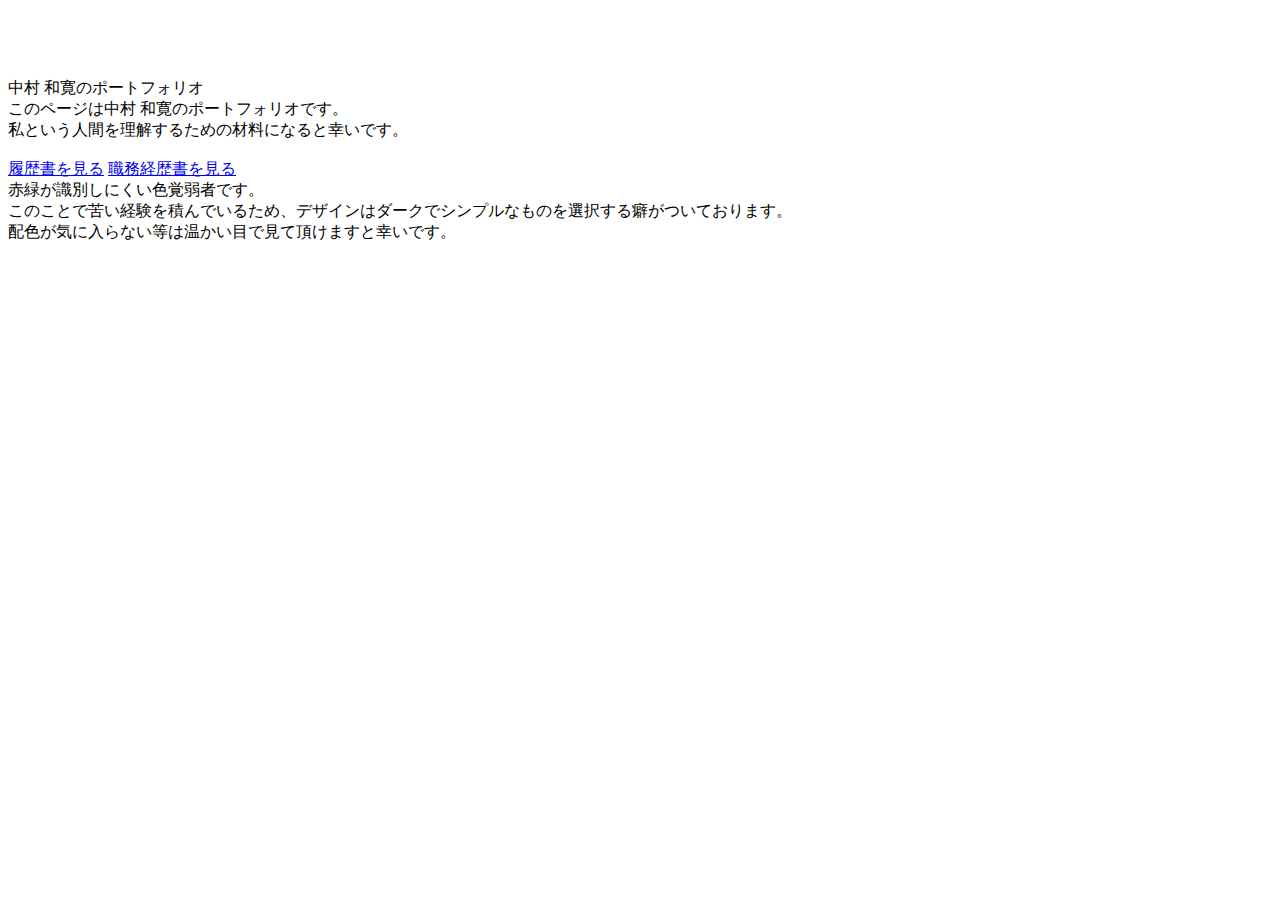
==== index.html @ 7947f09c "deploy用にbaseタグを追記" ====
<!DOCTYPE html>
<html>
<head>
    <meta charset='utf-8'>
    <meta name="viewport" content="width=device-width, initial-scale=1, shrink-to-fit=no">
    <title>中村 和寛のポートフォリオ</title>

    <!-- for GitHub Pages
    <base href="https://kazuhironakamur.github.io/portfolio/" charset="utf-8" />
    -->
    <base href="https://kazuhironakamur.github.io/portfolio/" charset="utf-8" />

    <!-- Bootstrap CSS -->
    <link rel="stylesheet" href="https://stackpath.bootstrapcdn.com/bootstrap/4.2.1/css/bootstrap.min.css" integrity="sha384-GJzZqFGwb1QTTN6wy59ffF1BuGJpLSa9DkKMp0DgiMDm4iYMj70gZWKYbI706tWS" crossorigin="anonymous">
    <link rel="stylesheet" href="style.css" type="text/css" />
</head>
<body>
    <div class="container-fulid">
        <nav class="navbar fixed-top navbar-dark bg-dark">
            <span class="navbar-brand mb-0 h1">中村 和寛のポートフォリオ</span>
        </nav>
    </div>

    <div class="container mt-3">
        このページは中村 和寛のポートフォリオです。<br>
        私という人間を理解するための材料になると幸いです。<br>
        <br>
        <a class="btn btn-info btn-block" href="./resume.html">履歴書を見る</a>
        <a class="btn btn-secondary btn-block" href="./career.html">職務経歴書を見る</a>
        <br>
        赤緑が識別しにくい色覚弱者です。<br>
        このことで苦い経験を積んでいるため、デザインはダークでシンプルなものを選択する癖がついております。<br>
        配色が気に入らない等は温かい目で見て頂けますと幸いです。
    </div>

    <!-- Optional JavaScript -->
    <!-- jQuery first, then Popper.js, then Bootstrap JS -->
    <script src="https://code.jquery.com/jquery-3.3.1.slim.min.js" integrity="sha384-q8i/X+965DzO0rT7abK41JStQIAqVgRVzpbzo5smXKp4YfRvH+8abtTE1Pi6jizo" crossorigin="anonymous"></script>
    <script src="https://cdnjs.cloudflare.com/ajax/libs/popper.js/1.14.6/umd/popper.min.js" integrity="sha384-wHAiFfRlMFy6i5SRaxvfOCifBUQy1xHdJ/yoi7FRNXMRBu5WHdZYu1hA6ZOblgut" crossorigin="anonymous"></script>
    <script src="https://stackpath.bootstrapcdn.com/bootstrap/4.2.1/js/bootstrap.min.js" integrity="sha384-B0UglyR+jN6CkvvICOB2joaf5I4l3gm9GU6Hc1og6Ls7i6U/mkkaduKaBhlAXv9k" crossorigin="anonymous"></script>
</body>
</html>
---- style.css ----
body { padding-top: 70px; }
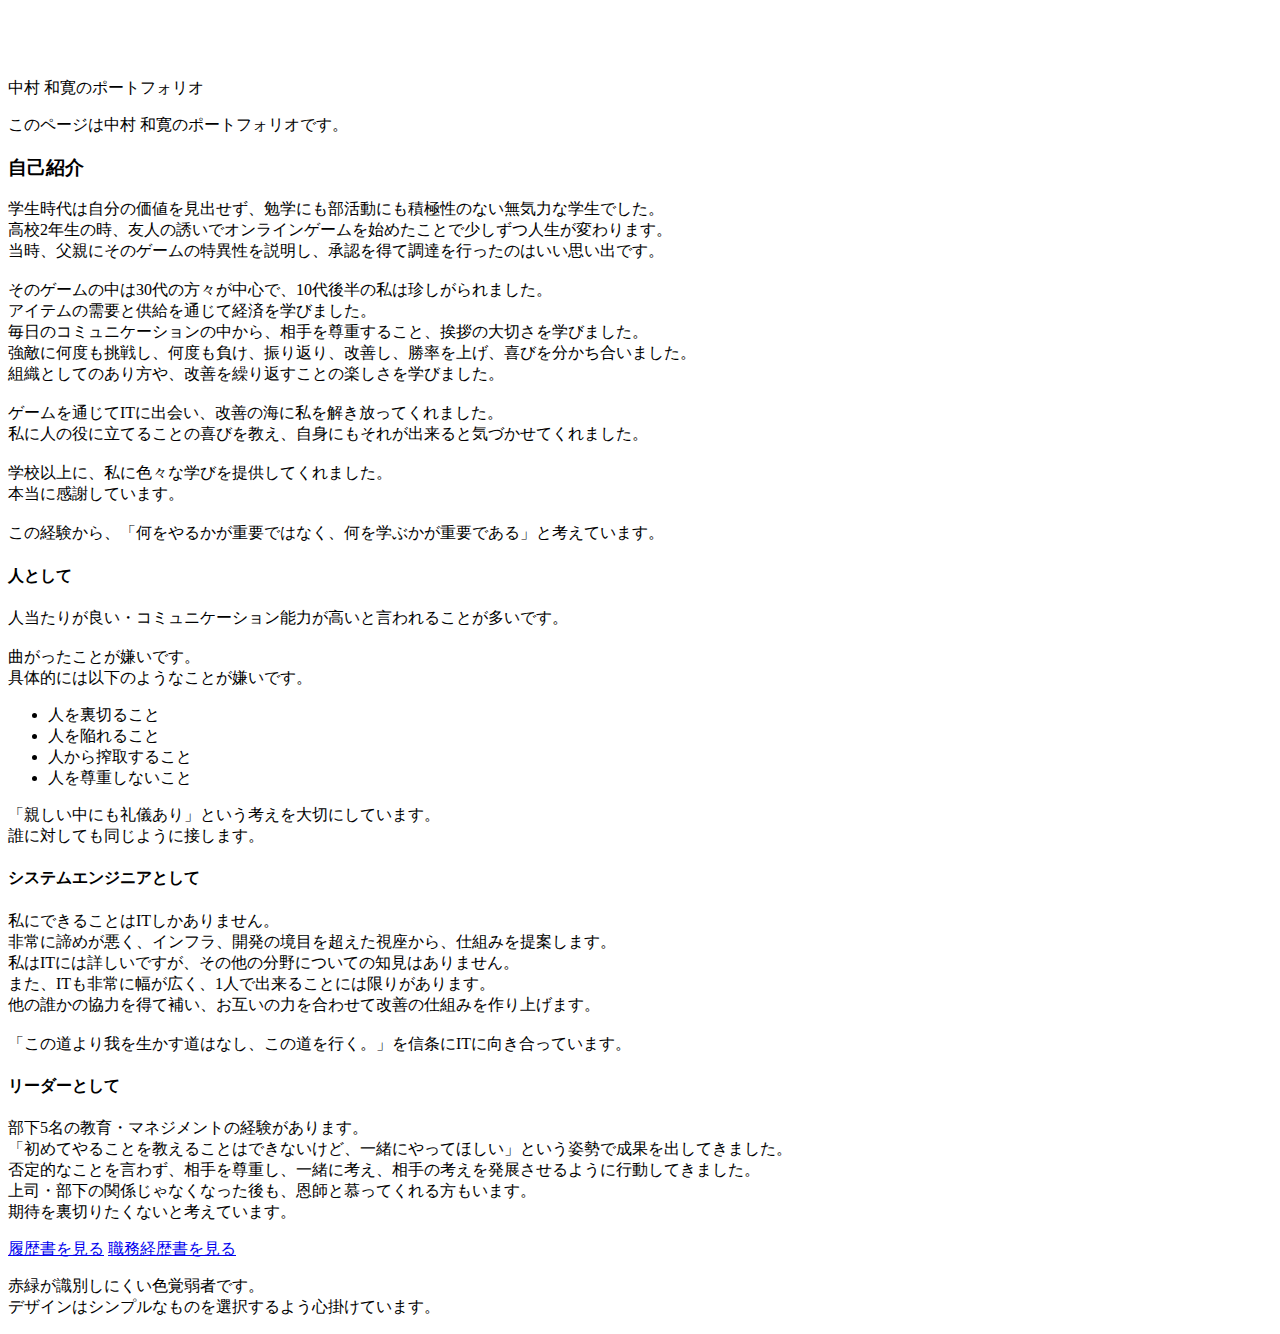
==== commit f4d7ed8d: "indexに自己紹介を移動" ====
--- a/index.html
+++ b/index.html
@@ -1,6 +1,16 @@
 <!DOCTYPE html>
 <html>
 <head>
+    <!-- Global site tag (gtag.js) - Google Analytics -->
+    <script async src="https://www.googletagmanager.com/gtag/js?id=UA-168912516-1"></script>
+    <script>
+        window.dataLayer = window.dataLayer || [];
+        function gtag(){dataLayer.push(arguments);}
+        gtag('js', new Date());
+
+        gtag('config', 'UA-168912516-1');
+    </script>
+
     <meta charset='utf-8'>
     <meta name="viewport" content="width=device-width, initial-scale=1, shrink-to-fit=no">
     <title>中村 和寛のポートフォリオ</title>
@@ -20,17 +30,89 @@
             <span class="navbar-brand mb-0 h1">中村 和寛のポートフォリオ</span>
         </nav>
     </div>
+    
+    <div class="container mt-3">
+        <p>
+            このページは中村 和寛のポートフォリオです。
+        </p>
+        
+        <h3 class="alert alert-primary">
+            自己紹介
+        </h3>
+        <div>
+            <p>
+                学生時代は自分の価値を見出せず、勉学にも部活動にも積極性のない無気力な学生でした。<br>
+                高校2年生の時、友人の誘いでオンラインゲームを始めたことで少しずつ人生が変わります。<br>
+                当時、父親にそのゲームの特異性を説明し、承認を得て調達を行ったのはいい思い出です。<br>
+                <br>
+                そのゲームの中は30代の方々が中心で、10代後半の私は珍しがられました。<br>
+                アイテムの需要と供給を通じて経済を学びました。<br>
+                毎日のコミュニケーションの中から、相手を尊重すること、挨拶の大切さを学びました。<br>
+                強敵に何度も挑戦し、何度も負け、振り返り、改善し、勝率を上げ、喜びを分かち合いました。<br>
+                組織としてのあり方や、改善を繰り返すことの楽しさを学びました。<br>
+                <br>
+                ゲームを通じてITに出会い、改善の海に私を解き放ってくれました。<br>
+                私に人の役に立てることの喜びを教え、自身にもそれが出来ると気づかせてくれました。<br>
+                <br>
+                学校以上に、私に色々な学びを提供してくれました。<br>
+                本当に感謝しています。<br>
+                <br>
+                この経験から、「何をやるかが重要ではなく、何を学ぶかが重要である」と考えています。
+            </p>
+        </div>
+        <h4 class="alert alert-secondary">
+            人として
+        </h4>
+        <div>
+            <p>
+                人当たりが良い・コミュニケーション能力が高いと言われることが多いです。<br>
+                <br>
+                曲がったことが嫌いです。<br>
+                具体的には以下のようなことが嫌いです。<br>
+                <ul>
+                    <li>人を裏切ること</li>
+                    <li>人を陥れること</li>
+                    <li>人から搾取すること</li>
+                    <li>人を尊重しないこと</li>
+                </ul>
+                「親しい中にも礼儀あり」という考えを大切にしています。<br>
+                誰に対しても同じように接します。<br>
+            </p>
+        </div>
+    
+        <h4 class="alert alert-secondary">
+            システムエンジニアとして
+        </h4>
+        <div>
+            <p>
+                私にできることはITしかありません。<br>
+                非常に諦めが悪く、インフラ、開発の境目を超えた視座から、仕組みを提案します。<br>
+                私はITには詳しいですが、その他の分野についての知見はありません。<br>
+                また、ITも非常に幅が広く、1人で出来ることには限りがあります。<br>
+                他の誰かの協力を得て補い、お互いの力を合わせて改善の仕組みを作り上げます。<br>
+                <br>
+                「この道より我を生かす道はなし、この道を行く。」を信条にITに向き合っています。
+            </p>
+        </div>
+        
+        <h4 class="alert alert-secondary">
+            リーダーとして
+        </h4>
+        <p>
+            部下5名の教育・マネジメントの経験があります。<br>
+            「初めてやることを教えることはできないけど、一緒にやってほしい」という姿勢で成果を出してきました。<br>
+            否定的なことを言わず、相手を尊重し、一緒に考え、相手の考えを発展させるように行動してきました。<br>
+            上司・部下の関係じゃなくなった後も、恩師と慕ってくれる方もいます。<br>
+            期待を裏切りたくないと考えています。
+        </p>
 
-    <div class="container mt-3">
-        このページは中村 和寛のポートフォリオです。<br>
-        私という人間を理解するための材料になると幸いです。<br>
-        <br>
         <a class="btn btn-info btn-block" href="./resume.html">履歴書を見る</a>
         <a class="btn btn-secondary btn-block" href="./career.html">職務経歴書を見る</a>
         <br>
-        赤緑が識別しにくい色覚弱者です。<br>
-        このことで苦い経験を積んでいるため、デザインはダークでシンプルなものを選択する癖がついております。<br>
-        配色が気に入らない等は温かい目で見て頂けますと幸いです。
+        <p>
+            赤緑が識別しにくい色覚弱者です。<br>
+            デザインはシンプルなものを選択するよう心掛けています。
+        </p>
     </div>
 
     <!-- Optional JavaScript -->
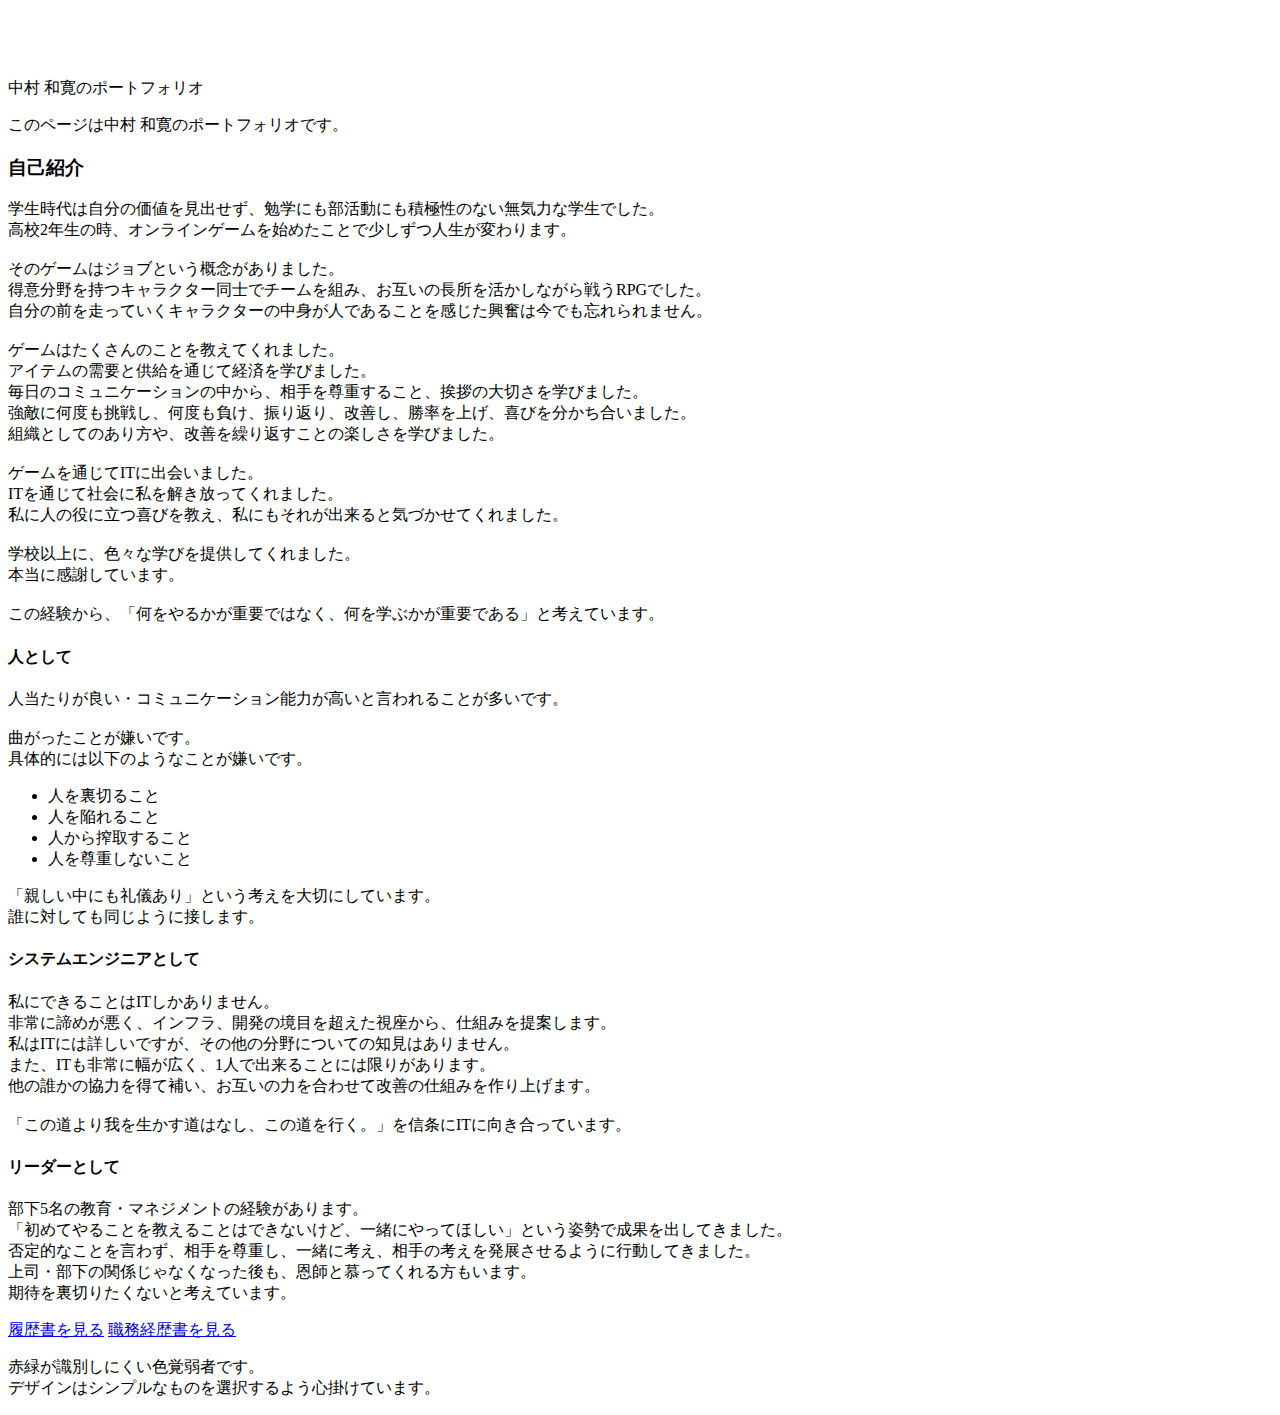
==== commit 4e738ba9: "誤字脱字を修正" ====
--- a/index.html
+++ b/index.html
@@ -42,19 +42,23 @@
         <div>
             <p>
                 学生時代は自分の価値を見出せず、勉学にも部活動にも積極性のない無気力な学生でした。<br>
-                高校2年生の時、友人の誘いでオンラインゲームを始めたことで少しずつ人生が変わります。<br>
-                当時、父親にそのゲームの特異性を説明し、承認を得て調達を行ったのはいい思い出です。<br>
+                高校2年生の時、オンラインゲームを始めたことで少しずつ人生が変わります。<br>
                 <br>
-                そのゲームの中は30代の方々が中心で、10代後半の私は珍しがられました。<br>
+                そのゲームはジョブという概念がありました。<br>
+                得意分野を持つキャラクター同士でチームを組み、お互いの長所を活かしながら戦うRPGでした。<br>
+                自分の前を走っていくキャラクターの中身が人であることを感じた興奮は今でも忘れられません。<br>
+                <br>
+                ゲームはたくさんのことを教えてくれました。<br>
                 アイテムの需要と供給を通じて経済を学びました。<br>
                 毎日のコミュニケーションの中から、相手を尊重すること、挨拶の大切さを学びました。<br>
                 強敵に何度も挑戦し、何度も負け、振り返り、改善し、勝率を上げ、喜びを分かち合いました。<br>
                 組織としてのあり方や、改善を繰り返すことの楽しさを学びました。<br>
                 <br>
-                ゲームを通じてITに出会い、改善の海に私を解き放ってくれました。<br>
-                私に人の役に立てることの喜びを教え、自身にもそれが出来ると気づかせてくれました。<br>
+                ゲームを通じてITに出会いました。<br>
+                ITを通じて社会に私を解き放ってくれました。<br>
+                私に人の役に立つ喜びを教え、私にもそれが出来ると気づかせてくれました。<br>
                 <br>
-                学校以上に、私に色々な学びを提供してくれました。<br>
+                学校以上に、色々な学びを提供してくれました。<br>
                 本当に感謝しています。<br>
                 <br>
                 この経験から、「何をやるかが重要ではなく、何を学ぶかが重要である」と考えています。
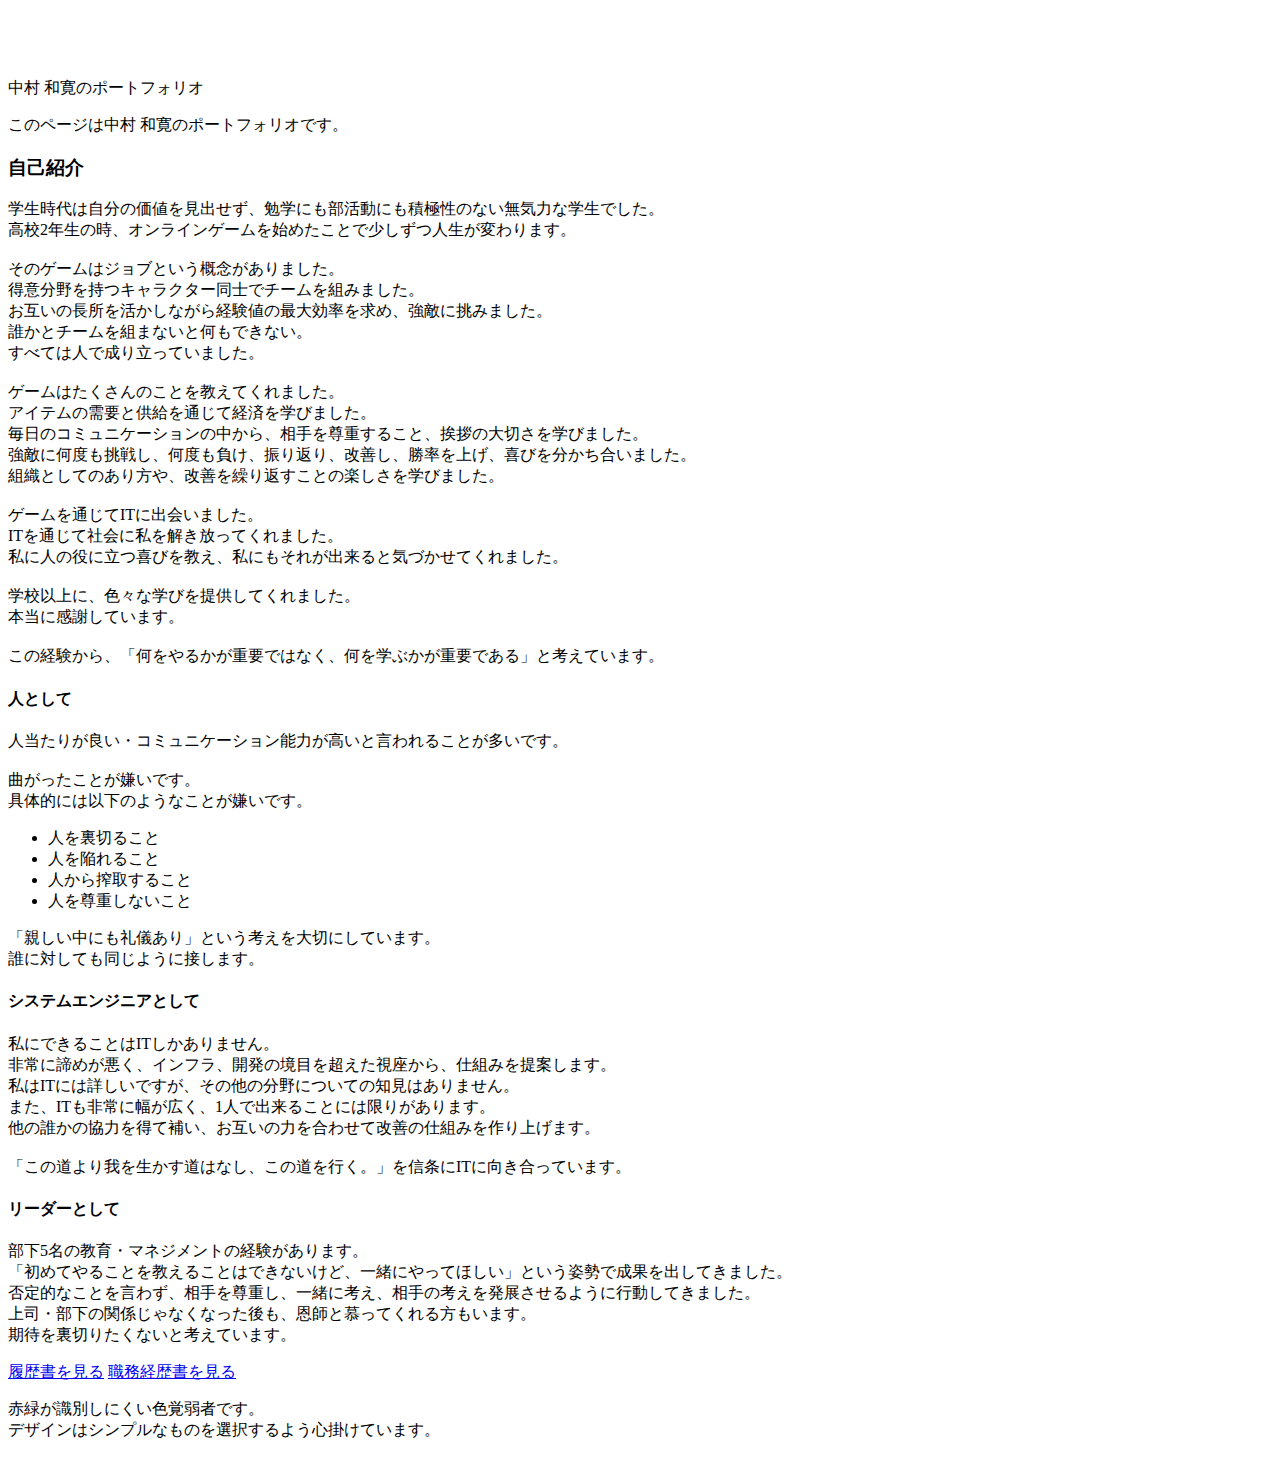
==== commit 3ffd87ad: "わかりにくい箇所を再校正" ====
--- a/index.html
+++ b/index.html
@@ -45,8 +45,10 @@
                 高校2年生の時、オンラインゲームを始めたことで少しずつ人生が変わります。<br>
                 <br>
                 そのゲームはジョブという概念がありました。<br>
-                得意分野を持つキャラクター同士でチームを組み、お互いの長所を活かしながら戦うRPGでした。<br>
-                自分の前を走っていくキャラクターの中身が人であることを感じた興奮は今でも忘れられません。<br>
+                得意分野を持つキャラクター同士でチームを組みました。<br>
+                お互いの長所を活かしながら経験値の最大効率を求め、強敵に挑みました。<br>
+                誰かとチームを組まないと何もできない。<br>
+                すべては人で成り立っていました。<br>
                 <br>
                 ゲームはたくさんのことを教えてくれました。<br>
                 アイテムの需要と供給を通じて経済を学びました。<br>
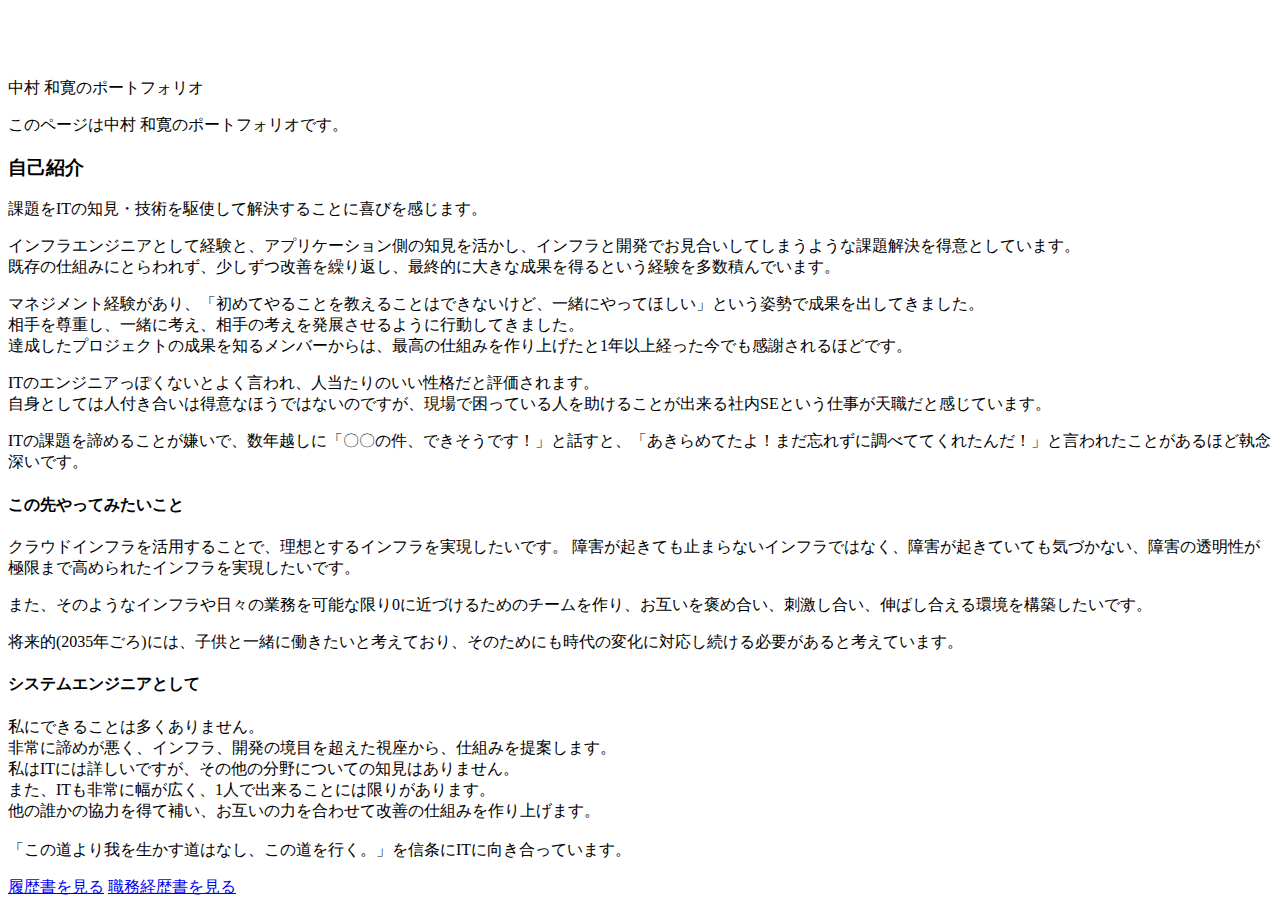
==== commit a708cd4f: "内容を更新" ====
--- a/index.html
+++ b/index.html
@@ -23,6 +23,7 @@
     <!-- Bootstrap CSS -->
     <link rel="stylesheet" href="https://stackpath.bootstrapcdn.com/bootstrap/4.2.1/css/bootstrap.min.css" integrity="sha384-GJzZqFGwb1QTTN6wy59ffF1BuGJpLSa9DkKMp0DgiMDm4iYMj70gZWKYbI706tWS" crossorigin="anonymous">
     <link rel="stylesheet" href="style.css" type="text/css" />
+    <link rel="shortcut icon" type="image/x-icon" href="favicon.ico">
 </head>
 <body>
     <div class="container-fulid">
@@ -39,50 +40,44 @@
         <h3 class="alert alert-primary">
             自己紹介
         </h3>
+
+
+
         <div>
             <p>
-                学生時代は自分の価値を見出せず、勉学にも部活動にも積極性のない無気力な学生でした。<br>
-                高校2年生の時、オンラインゲームを始めたことで少しずつ人生が変わります。<br>
-                <br>
-                そのゲームはジョブという概念がありました。<br>
-                得意分野を持つキャラクター同士でチームを組みました。<br>
-                お互いの長所を活かしながら経験値の最大効率を求め、強敵に挑みました。<br>
-                誰かとチームを組まないと何もできない。<br>
-                すべては人で成り立っていました。<br>
-                <br>
-                ゲームはたくさんのことを教えてくれました。<br>
-                アイテムの需要と供給を通じて経済を学びました。<br>
-                毎日のコミュニケーションの中から、相手を尊重すること、挨拶の大切さを学びました。<br>
-                強敵に何度も挑戦し、何度も負け、振り返り、改善し、勝率を上げ、喜びを分かち合いました。<br>
-                組織としてのあり方や、改善を繰り返すことの楽しさを学びました。<br>
-                <br>
-                ゲームを通じてITに出会いました。<br>
-                ITを通じて社会に私を解き放ってくれました。<br>
-                私に人の役に立つ喜びを教え、私にもそれが出来ると気づかせてくれました。<br>
-                <br>
-                学校以上に、色々な学びを提供してくれました。<br>
-                本当に感謝しています。<br>
-                <br>
-                この経験から、「何をやるかが重要ではなく、何を学ぶかが重要である」と考えています。
+                課題をITの知見・技術を駆使して解決することに喜びを感じます。
+                
+            </p>
+            <p>
+                インフラエンジニアとして経験と、アプリケーション側の知見を活かし、インフラと開発でお見合いしてしまうような課題解決を得意としています。<br />
+                既存の仕組みにとらわれず、少しずつ改善を繰り返し、最終的に大きな成果を得るという経験を多数積んでいます。
+            </p>
+            <p>
+                マネジメント経験があり、「初めてやることを教えることはできないけど、一緒にやってほしい」という姿勢で成果を出してきました。<br />
+                相手を尊重し、一緒に考え、相手の考えを発展させるように行動してきました。<br />
+                達成したプロジェクトの成果を知るメンバーからは、最高の仕組みを作り上げたと1年以上経った今でも感謝されるほどです。
+            </p>
+            <p>
+                ITのエンジニアっぽくないとよく言われ、人当たりのいい性格だと評価されます。<br />
+                自身としては人付き合いは得意なほうではないのですが、現場で困っている人を助けることが出来る社内SEという仕事が天職だと感じています。
+            </p>
+            <p>
+                ITの課題を諦めることが嫌いで、数年越しに「〇〇の件、できそうです！」と話すと、「あきらめてたよ！まだ忘れずに調べててくれたんだ！」と言われたことがあるほど執念深いです。
             </p>
         </div>
         <h4 class="alert alert-secondary">
-            人として
+            この先やってみたいこと
         </h4>
         <div>
             <p>
-                人当たりが良い・コミュニケーション能力が高いと言われることが多いです。<br>
-                <br>
-                曲がったことが嫌いです。<br>
-                具体的には以下のようなことが嫌いです。<br>
-                <ul>
-                    <li>人を裏切ること</li>
-                    <li>人を陥れること</li>
-                    <li>人から搾取すること</li>
-                    <li>人を尊重しないこと</li>
-                </ul>
-                「親しい中にも礼儀あり」という考えを大切にしています。<br>
-                誰に対しても同じように接します。<br>
+                クラウドインフラを活用することで、理想とするインフラを実現したいです。
+                障害が起きても止まらないインフラではなく、障害が起きていても気づかない、障害の透明性が極限まで高められたインフラを実現したいです。
+            </p>
+            <p>
+                また、そのようなインフラや日々の業務を可能な限り0に近づけるためのチームを作り、お互いを褒め合い、刺激し合い、伸ばし合える環境を構築したいです。
+            </p>
+            <p>
+                将来的(2035年ごろ)には、子供と一緒に働きたいと考えており、そのためにも時代の変化に対応し続ける必要があると考えています。
             </p>
         </div>
     
@@ -91,7 +86,7 @@
         </h4>
         <div>
             <p>
-                私にできることはITしかありません。<br>
+                私にできることは多くありません。<br>
                 非常に諦めが悪く、インフラ、開発の境目を超えた視座から、仕組みを提案します。<br>
                 私はITには詳しいですが、その他の分野についての知見はありません。<br>
                 また、ITも非常に幅が広く、1人で出来ることには限りがあります。<br>
@@ -101,24 +96,10 @@
             </p>
         </div>
         
-        <h4 class="alert alert-secondary">
-            リーダーとして
-        </h4>
-        <p>
-            部下5名の教育・マネジメントの経験があります。<br>
-            「初めてやることを教えることはできないけど、一緒にやってほしい」という姿勢で成果を出してきました。<br>
-            否定的なことを言わず、相手を尊重し、一緒に考え、相手の考えを発展させるように行動してきました。<br>
-            上司・部下の関係じゃなくなった後も、恩師と慕ってくれる方もいます。<br>
-            期待を裏切りたくないと考えています。
-        </p>
 
         <a class="btn btn-info btn-block" href="./resume.html">履歴書を見る</a>
         <a class="btn btn-secondary btn-block" href="./career.html">職務経歴書を見る</a>
         <br>
-        <p>
-            赤緑が識別しにくい色覚弱者です。<br>
-            デザインはシンプルなものを選択するよう心掛けています。
-        </p>
     </div>
 
     <!-- Optional JavaScript -->
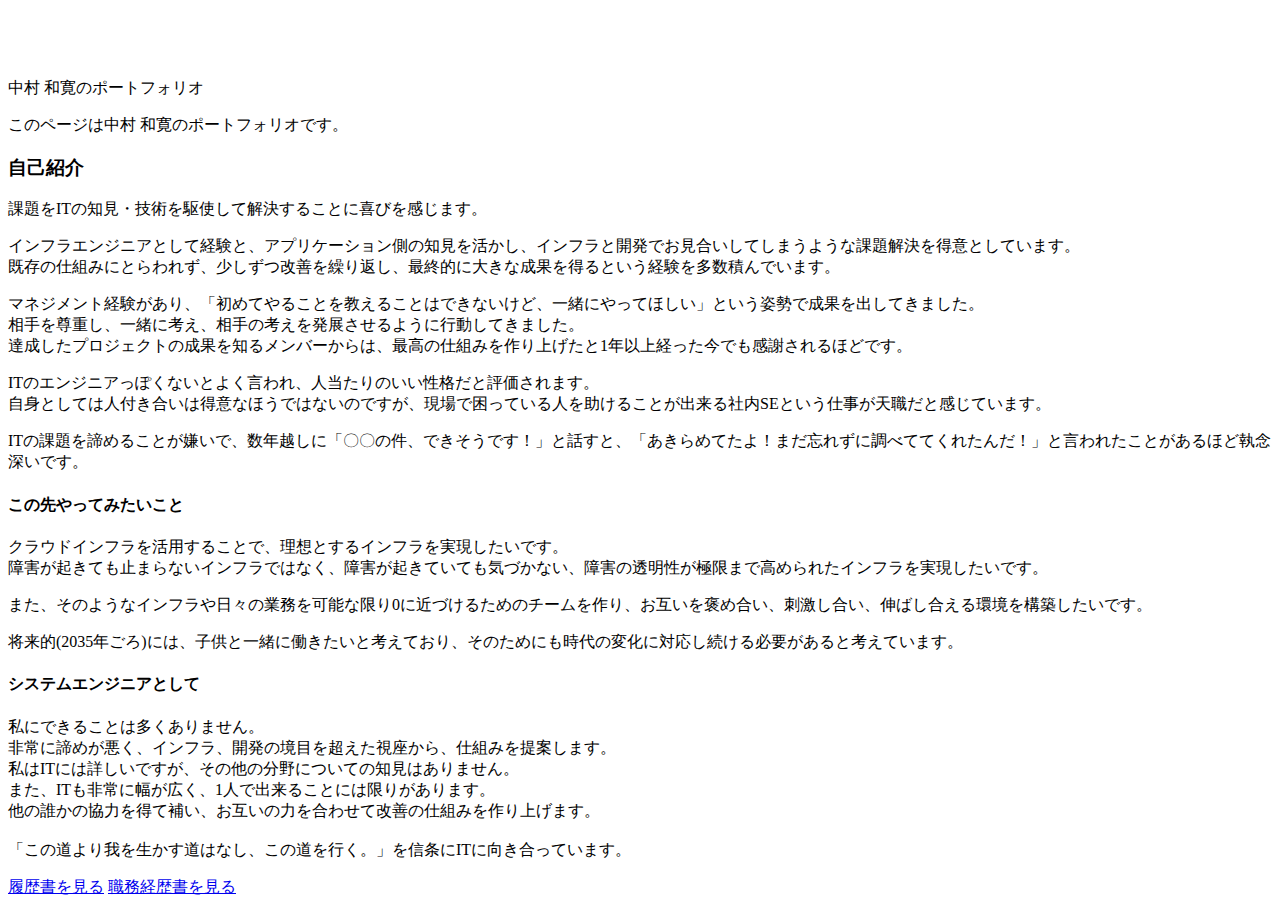
==== commit 093eb59e: "改行を修正、<br />を<br>に統一" ====
--- a/index.html
+++ b/index.html
@@ -49,16 +49,16 @@
                 
             </p>
             <p>
-                インフラエンジニアとして経験と、アプリケーション側の知見を活かし、インフラと開発でお見合いしてしまうような課題解決を得意としています。<br />
+                インフラエンジニアとして経験と、アプリケーション側の知見を活かし、インフラと開発でお見合いしてしまうような課題解決を得意としています。<br>
                 既存の仕組みにとらわれず、少しずつ改善を繰り返し、最終的に大きな成果を得るという経験を多数積んでいます。
             </p>
             <p>
-                マネジメント経験があり、「初めてやることを教えることはできないけど、一緒にやってほしい」という姿勢で成果を出してきました。<br />
-                相手を尊重し、一緒に考え、相手の考えを発展させるように行動してきました。<br />
+                マネジメント経験があり、「初めてやることを教えることはできないけど、一緒にやってほしい」という姿勢で成果を出してきました。<br>
+                相手を尊重し、一緒に考え、相手の考えを発展させるように行動してきました。<br>
                 達成したプロジェクトの成果を知るメンバーからは、最高の仕組みを作り上げたと1年以上経った今でも感謝されるほどです。
             </p>
             <p>
-                ITのエンジニアっぽくないとよく言われ、人当たりのいい性格だと評価されます。<br />
+                ITのエンジニアっぽくないとよく言われ、人当たりのいい性格だと評価されます。<br>
                 自身としては人付き合いは得意なほうではないのですが、現場で困っている人を助けることが出来る社内SEという仕事が天職だと感じています。
             </p>
             <p>
@@ -70,7 +70,7 @@
         </h4>
         <div>
             <p>
-                クラウドインフラを活用することで、理想とするインフラを実現したいです。
+                クラウドインフラを活用することで、理想とするインフラを実現したいです。<br>
                 障害が起きても止まらないインフラではなく、障害が起きていても気づかない、障害の透明性が極限まで高められたインフラを実現したいです。
             </p>
             <p>
